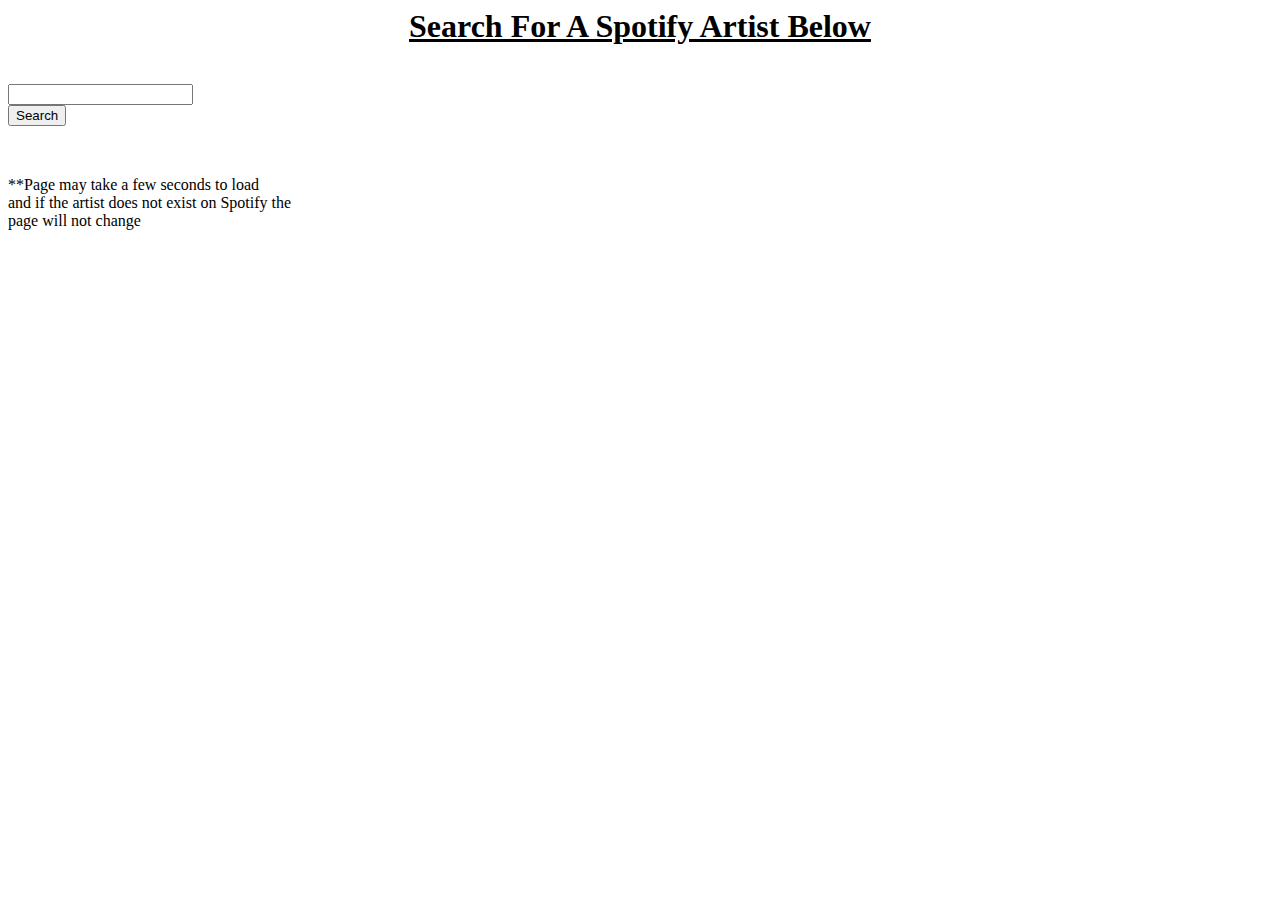
==== templates/homepage.html @ e4016c4b "Added user input for artist and additional css styling" ====
<html>
    <head>
        <link rel="stylesheet" href={{ url_for('static', filename='proj1Style.css') }}>
    </head>
    <body>
        <h1 style="text-align:center;"><u>Search For A Spotify Artist Below</u></h1><br>
        <form method="POST">
            <input type="text" name="artist_search" class="inputText"><br>
            <input type="submit" value="Search" class="inputButton">
        </form><br>
        <p class="note">
            **Page may take a few seconds to load<br>
            and if the artist does not exist on 
            Spotify the<br> page will not change
        </p>
    </body>
</html>
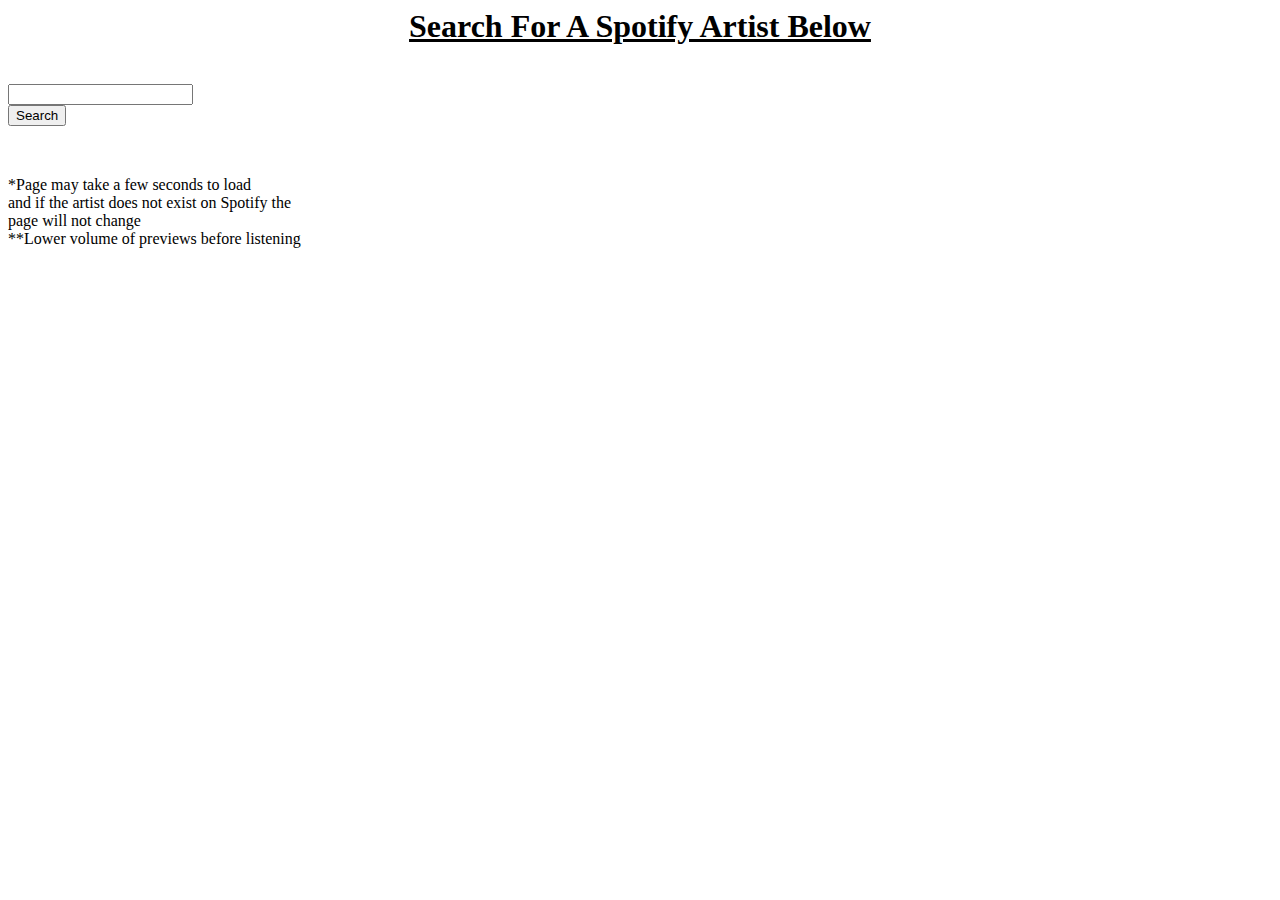
==== commit cefd58de: "Added note about volume control" ====
--- a/templates/homepage.html
+++ b/templates/homepage.html
@@ -1,17 +1,18 @@
 <html>
     <head>
-        <link rel="stylesheet" href={{ url_for('static', filename='proj1Style.css') }}>
+        <link rel="stylesheet" href={{ url_for('static', filename='style.css') }}>
     </head>
     <body>
         <h1 style="text-align:center;"><u>Search For A Spotify Artist Below</u></h1><br>
         <form method="POST">
-            <input type="text" name="artist_search" class="inputText"><br>
-            <input type="submit" value="Search" class="inputButton">
+            <input class="inputText" type="text" name="artist_search"><br>
+            <input class="inputButton" type="submit" value="Search">
         </form><br>
         <p class="note">
-            **Page may take a few seconds to load<br>
+            *Page may take a few seconds to load<br>
             and if the artist does not exist on 
-            Spotify the<br> page will not change
+            Spotify the<br> page will not change<br>
+            **Lower volume of previews before listening
         </p>
     </body>
 </html>